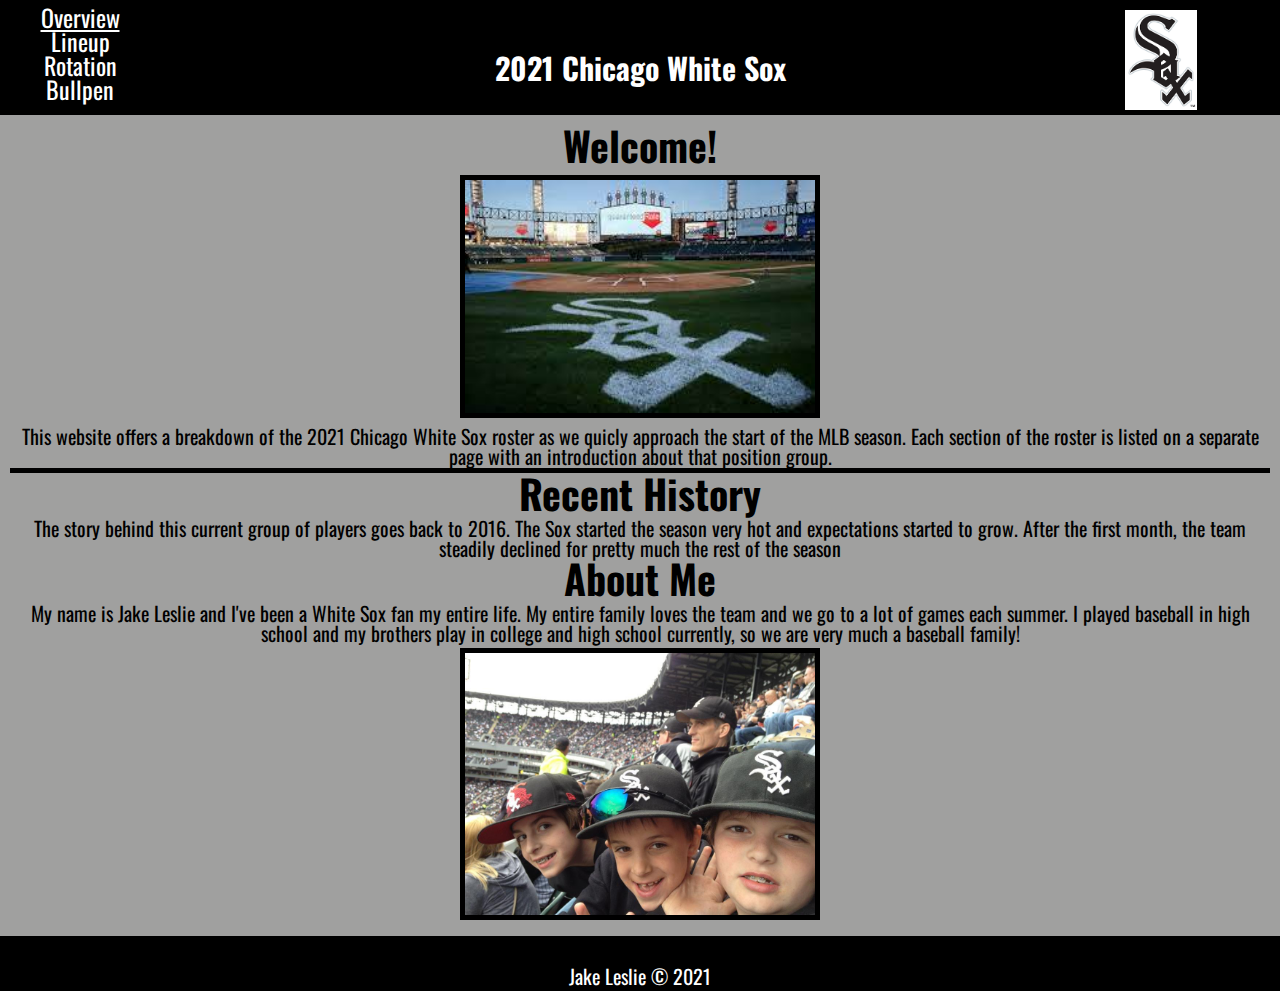
==== index.html @ bfbe0d50 "Add files via upload" ====
<!DOCTYPE html>
<html lang="en">
<head>
	<meta charset="UTF-8">
	<meta name="viewport" content="width=device-width, initial-scale=1.0">
	<link rel="icon" href="imgs/sox.ico">
	<link rel="stylesheet" href="css/html5reset.css">
	<link rel="stylesheet" href="css/style.css">
    <link rel="preconnect" href="https://fonts.gstatic.com">
    <link href="https://fonts.googleapis.com/css2?family=Oswald&display=swap" rel="stylesheet">     
	<title>Overview</title>
</head>
<body class = "index">
    <header>
        <div class="skip"><a href="#intro">Skip to Main Content</a></div>
		<nav>
			<ul>
				<li><a class = "index" href = "index.html">Overview</a></li>
				<li><a class = "lineup" href = "lineup.html">Lineup</a></li>
				<li><a class = "rotation" href = "rotation.html">Rotation</a></li>
				<li><a class = "bullpen" href = "bullpen.html">Bullpen</a></li>
			</ul>
		</nav>
        
        <h1>2021 Chicago White Sox</h1>
        <img src = "imgs/logo.png" alt = "Sox logo">
    </header>

    <main>
        <h2>Welcome!</h2>
        <div class = "section-pic">
            <img src = "imgs/stadium.jpg" alt = "">
        </div>

        <div class = "intro">
            <p>This website offers a breakdown of the 2021 Chicago White Sox roster as we quicly approach the start of the MLB season. 
                Each section of the roster is listed on a separate page with an introduction about that position group.</p>
        </div>
        
        <div class = "history">
            <h2>Recent History</h1>
            <p>The story behind this current group of players goes back to 2016. The Sox started the season very hot and expectations started to grow. 
                After the first month, the team steadily declined for pretty much the rest of the season</p>
        </div>

        <div class = "bio">
            <h2>About Me</h1>
            <p>My name is Jake Leslie and I've been a White Sox fan my entire life.  My entire family loves the team and we go to a lot of games each summer. 
                I played baseball in high school and my brothers play in college and high school currently, so we are very much a baseball family!</p>
        </div>

        <div class = "section-pic">
            <img src = "imgs/fam.jpg" alt = "My brothers and I at a sox game in 2012.">
        </div>

        
    </main>

    <footer>
		<p>Jake Leslie &copy; 2021</p>
	</footer>

</body>
</html>
---- css/style.css ----
html{
    scroll-behavior: smooth;
}

body{
  background-color: #000000;
  font-size: 20px;
  margin-top: 5px;
  padding: 0;
  text-align: center;
  font-family: 'Oswald', sans-serif;
}

main{
    padding: 10px;
    background-color: #a0a09f;
}

header{
    margin: 0;
    display: grid;
    grid-template-columns: 1fr 6fr 1fr;
    background-color:  #000000;
}

header img{
    height: 100px;
    grid-column: 3/3;
    vertical-align: auto;
    border: solid 5px #000000;
}

.skip a{
    background: white;
    left: 0;
    padding: 7px;
    -webkit-transition: top 1s ease-out;
    transition: top 1s ease-out;
    z-index: 1;
  
    /*Your code here*/
    position: absolute;
    top: -50px;
    
  }

.skip a:focus{
    position: absolute;
    top: 10px;
  }

h1{
  font-size: 30px;
  line-height: 1;
  text-align: center;
  grid-column: 2/2;
  color: white;
  padding-top: 5%;
}

h2{
  font-size: 40px;
  line-height: 1;
  color: black;
  margin-bottom: 5px;
}

nav li{
  display: flex;
  flex-direction: row;
  justify-content: space-evenly;
}

nav a{
    color: white;
    text-decoration: none;
}

.index nav a.index, .lineup nav a.lineup, .bullpen nav a.bullpen, .rotation nav a.rotation{
    text-decoration: underline;
}


nav{
  font-size: 24px;
  grid-column: 1/1;
}

.intro{
    padding: 2px;
    border-bottom: solid 5px #000000;
}


footer{
  background-color: black;
  color: white;
  padding-top: 30px;
  text-align: center;
}

.section-pic img{
    width: 350px;
    margin: 5px;
    border: solid 5px #000000;
}

.player-list{
    display: flex;
    flex-direction: row;
    flex-wrap: wrap;
    justify-content: center;
}


.player-pic img:hover{
    width: 275px;
}

.player-box{
    grid-template-columns: column;
    border: solid 5px #000000;
    margin: auto;
    margin-top: 2px;
}

.player-descr{
    padding-top: 10px;
    padding-bottom: 10px;
}
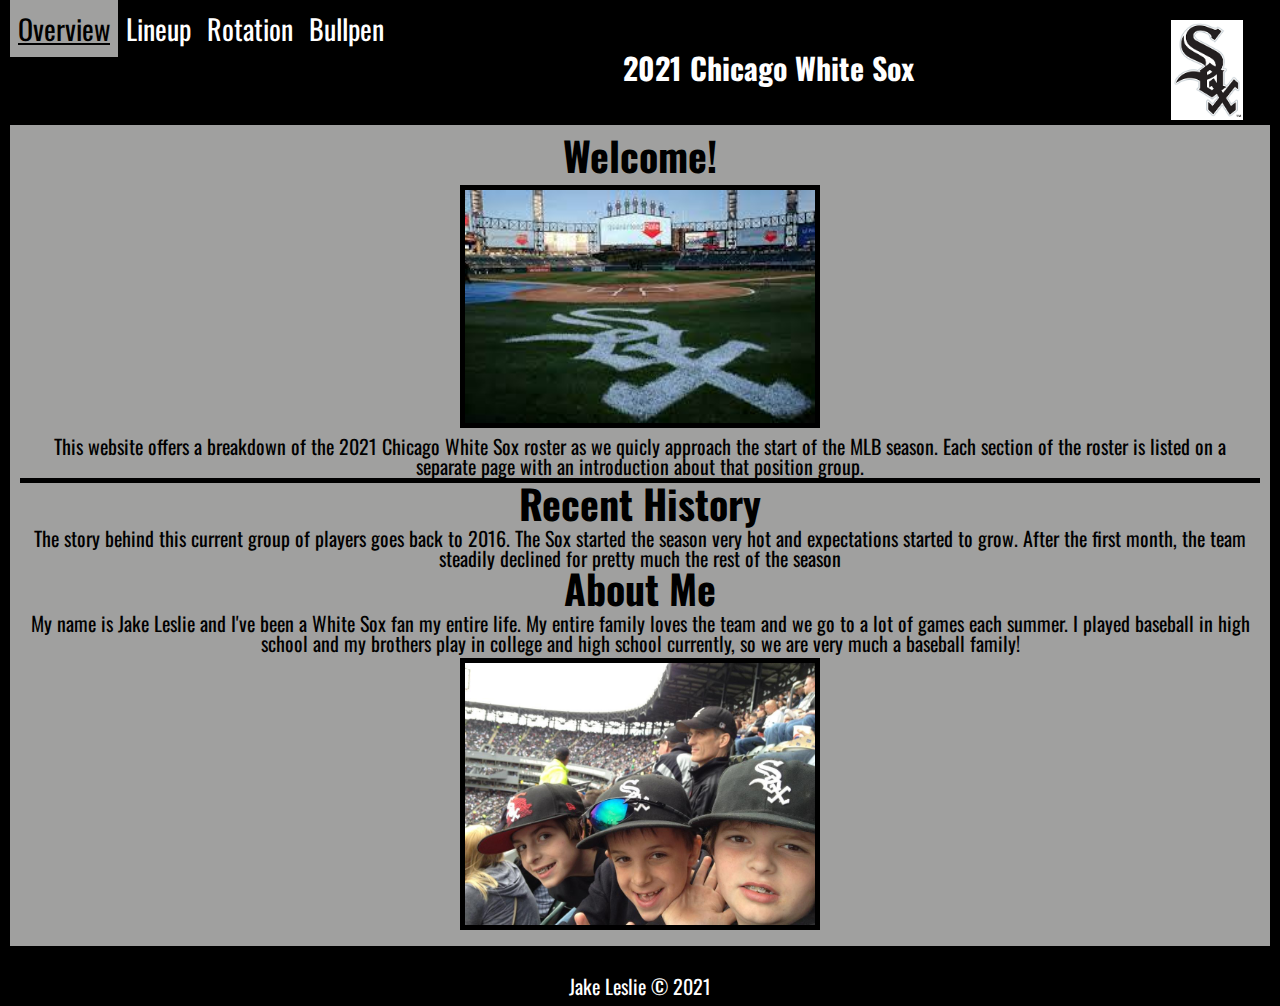
==== commit 342fbd1b: "tablet" ====
--- a/index.html
+++ b/index.html
@@ -14,11 +14,11 @@
     <header>
         <div class="skip"><a href="#intro">Skip to Main Content</a></div>
 		<nav>
-			<ul>
-				<li><a class = "index" href = "index.html">Overview</a></li>
-				<li><a class = "lineup" href = "lineup.html">Lineup</a></li>
-				<li><a class = "rotation" href = "rotation.html">Rotation</a></li>
-				<li><a class = "bullpen" href = "bullpen.html">Bullpen</a></li>
+			<ul class = "nav_links">
+				<li class = "index"><a href = "index.html">Overview</a></li>
+				<li class = "lineup"><a href = "lineup.html">Lineup</a></li>
+				<li class = "rotation"><a href = "rotation.html">Rotation</a></li>
+				<li class = "bullpen"><a href = "bullpen.html">Bullpen</a></li>
 			</ul>
 		</nav>
         
@@ -32,19 +32,19 @@
             <img src = "imgs/stadium.jpg" alt = "">
         </div>
 
-        <div class = "intro">
+        <div class = "intro" id = "intro">
             <p>This website offers a breakdown of the 2021 Chicago White Sox roster as we quicly approach the start of the MLB season. 
                 Each section of the roster is listed on a separate page with an introduction about that position group.</p>
         </div>
         
         <div class = "history">
-            <h2>Recent History</h1>
+            <h2>Recent History</h2>
             <p>The story behind this current group of players goes back to 2016. The Sox started the season very hot and expectations started to grow. 
                 After the first month, the team steadily declined for pretty much the rest of the season</p>
         </div>
 
         <div class = "bio">
-            <h2>About Me</h1>
+            <h2>About Me</h2>
             <p>My name is Jake Leslie and I've been a White Sox fan my entire life.  My entire family loves the team and we go to a lot of games each summer. 
                 I played baseball in high school and my brothers play in college and high school currently, so we are very much a baseball family!</p>
         </div>
--- a/css/style.css
+++ b/css/style.css
@@ -6,7 +6,7 @@
   background-color: #000000;
   font-size: 20px;
   margin-top: 5px;
-  padding: 0;
+  padding: 10px;
   text-align: center;
   font-family: 'Oswald', sans-serif;
 }
@@ -21,6 +21,7 @@
     display: grid;
     grid-template-columns: 1fr 6fr 1fr;
     background-color:  #000000;
+    justify-items: center;
 }
 
 header img{
@@ -38,7 +39,6 @@
     transition: top 1s ease-out;
     z-index: 1;
   
-    /*Your code here*/
     position: absolute;
     top: -50px;
     
@@ -66,23 +66,25 @@
 }
 
 nav li{
-  display: flex;
-  flex-direction: row;
   justify-content: space-evenly;
 }
 
 nav a{
-    color: white;
-    text-decoration: none;
+  color: white;
+  text-decoration: none;
 }
 
-.index nav a.index, .lineup nav a.lineup, .bullpen nav a.bullpen, .rotation nav a.rotation{
-    text-decoration: underline;
+.index nav li.index, .lineup nav li.lineup, .bullpen nav li.bullpen, .rotation nav li.rotation{
+  background-color: #a0a09f;
+}
+
+.index nav li.index a, .lineup nav li.lineup a, .bullpen nav li.bullpen a, .rotation nav li.rotation a{
+  color: black;
 }
 
 
 nav{
-  font-size: 24px;
+  font-size: 28px;
   grid-column: 1/1;
 }
 
@@ -117,14 +119,79 @@
     width: 275px;
 }
 
+.player-pic img{
+  width: 250px;
+  height: 175px;
+}
+
 .player-box{
     grid-template-columns: column;
     border: solid 5px #000000;
     margin: auto;
     margin-top: 2px;
+    width: 350px;
 }
 
 .player-descr{
     padding-top: 10px;
     padding-bottom: 10px;
 }
+
+@media all and (min-width: 768px) {
+
+  .index nav li.index, .lineup nav li.lineup, .bullpen nav li.bullpen, 
+.rotation nav li.rotation, .index nav li.index a, .lineup nav li.lineup a, .bullpen nav li.bullpen a, .rotation nav li.rotation a{
+    text-decoration: underline;
+    text-decoration-color: black;
+    background-color: #a0a09f;
+    color: black;
+}
+
+  .nav_links{
+    display: flex;
+    flex-direction: row;
+    justify-content: space-between;
+    vertical-align: baseline;
+  }
+
+  .nav_links li.index a{
+    grid-column: 1/1;
+    padding: 8px;
+  }
+
+  .nav_links li.lineup a{
+    grid-column: 2/2;
+    padding: 8px;
+  }
+
+  .nav_links li.rotation a{
+    grid-column: 3/3;
+    padding: 8px;
+  }
+
+  .nav_links li.bullpen a{
+    grid-column: 4/4;
+    padding: 8px;
+  }
+
+
+  .player-box{
+    grid-template-rows: 1fr 1fr 1fr;
+  }
+
+  .player-pic{
+    grid-row: 1/1;
+  }
+
+  .player-info{
+    grid-row: 2/2;
+  }
+
+  .player-descr{
+    grid-row: 3/3;
+  }
+
+  .player-sect{
+    width: 425px;
+  }
+}